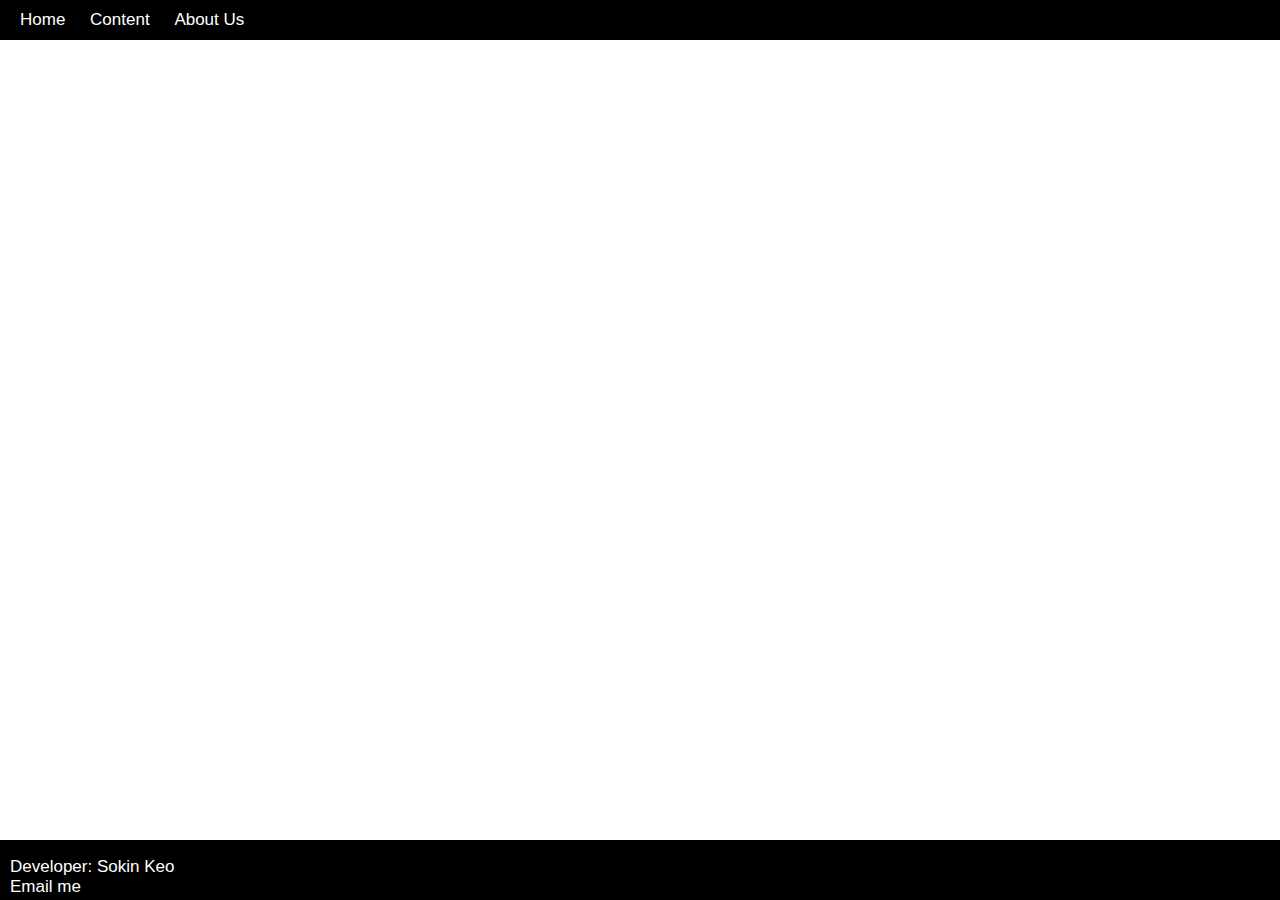
==== Pages/News.html @ 0b5a8340 "Initial commit" ====
<!DOCTYPE html>
<html>
<head>
	<title>Homepage</title>
	<link rel="stylesheet" type="text/css" href="../CSS/style.css">
<body>
<div id="wrapper">
    <div class="header">
    	<a href="../index.html">Home</a>
	  	<a href="../Pages/News.html">Content</a>
	  	<a href="../Pages/About.html">About Us</a>
    </div>
    <div class="main-content"></div>
    <div class="footer">
    	<p>Developer: Sokin Keo<br>
  		<a href="mailto:ksokin30@example.com">Email me</a>
    </div>
</div>
</body>

</html>
---- CSS/style.css ----
html,body {
   margin:0;
   padding:0;
   height:100%;
   font-family: Helvetica;
}
#wrapper {
   font-size: 17px;
   min-height:100%;
   position:relative;
}


.header {
   color: white;
   overflow: hidden;
   background: black;
   padding:10px;
}
.header a{
   text-decoration: none; 
   color: white;
   padding: 10px;
}
.header a:hover{
  background-color: #ddd;
  color: black;
}

.body {
   padding:10px;
   padding-bottom:60px;   /* Height of the footer */
}
.footer {
   color: white;
   padding-left: 10px;
   position:absolute;
   bottom:0;
   width:100%;
   height:60px;   /* Height of the footer */
   background: black;
}
.footer a:link { 
   text-decoration: none; 
   color: white;
}
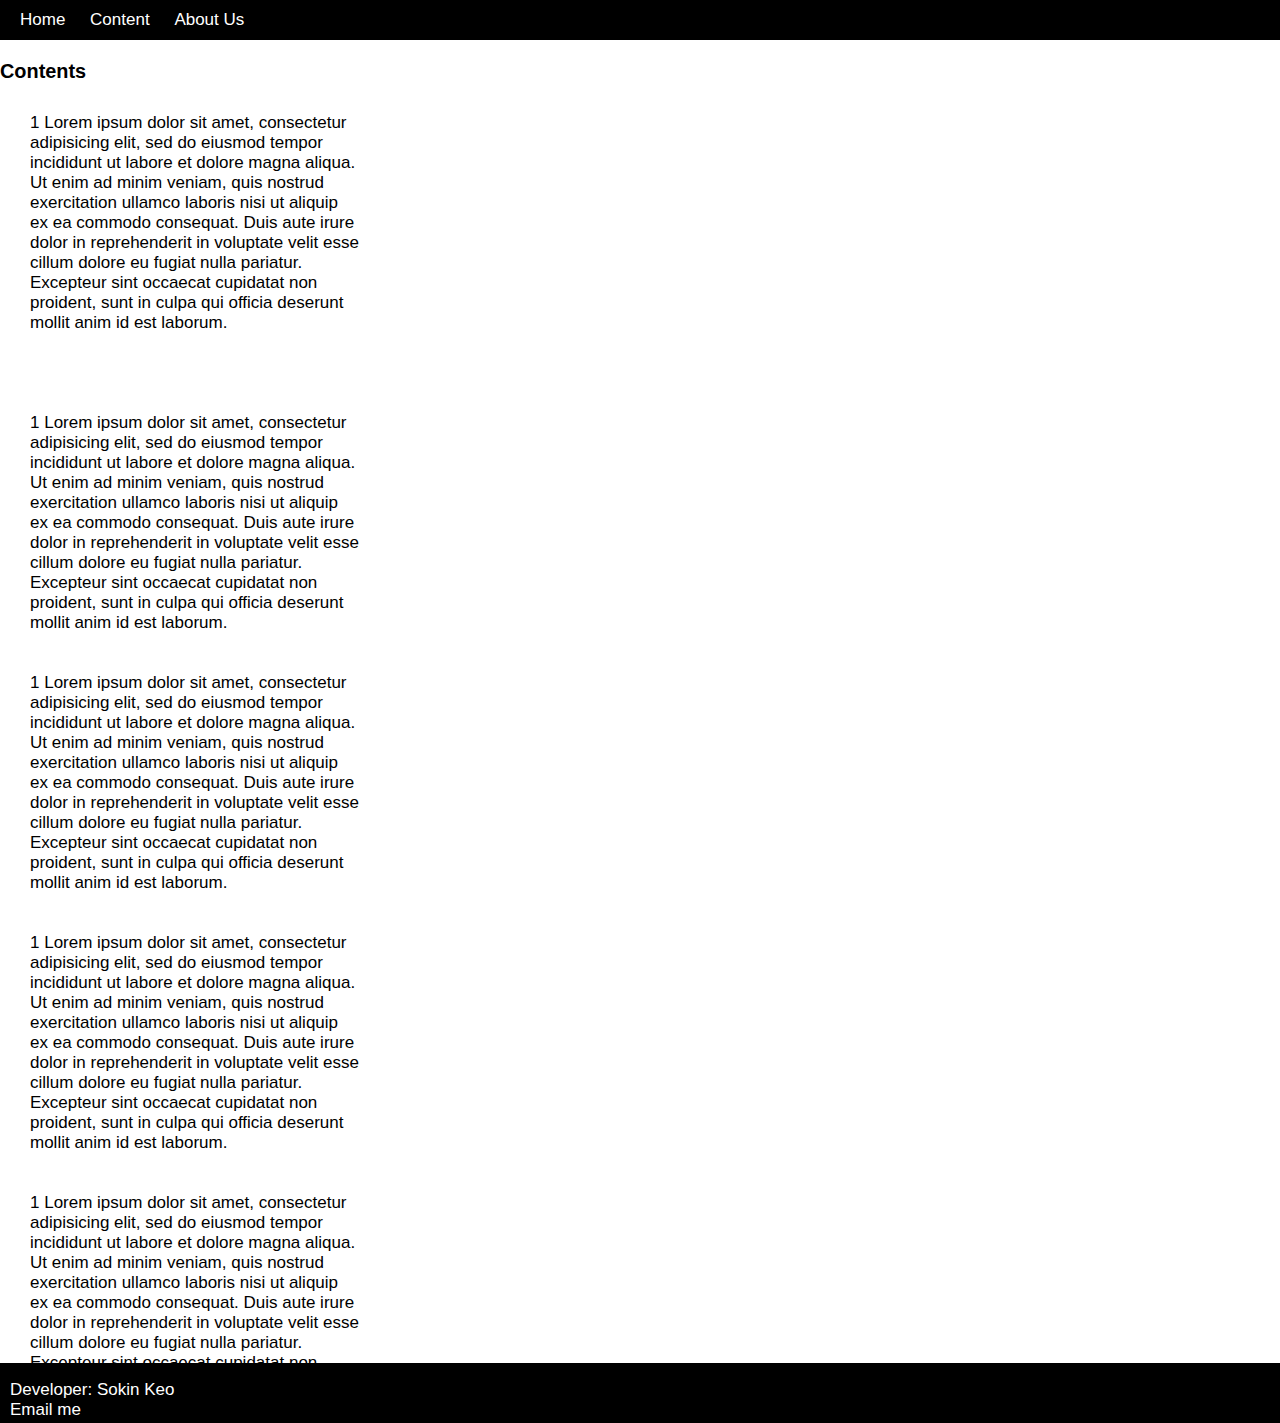
==== commit e8a78df1: "SSS" ====
--- a/Pages/News.html
+++ b/Pages/News.html
@@ -3,6 +3,7 @@
 <head>
 	<title>Homepage</title>
 	<link rel="stylesheet" type="text/css" href="../CSS/style.css">
+	<link rel="stylesheet" type="text/css" href="../CSS/content.css">
 <body>
 <div id="wrapper">
     <div class="header">
@@ -10,7 +11,45 @@
 	  	<a href="../Pages/News.html">Content</a>
 	  	<a href="../Pages/About.html">About Us</a>
     </div>
-    <div class="main-content"></div>
+    <div class="main-content">
+    	<h3>Contents</h3>
+    	<div class="grid-container">
+		  <div class="item">1 Lorem ipsum dolor sit amet, consectetur adipisicing elit, sed do eiusmod
+		  tempor incididunt ut labore et dolore magna aliqua. Ut enim ad minim veniam,
+		  quis nostrud exercitation ullamco laboris nisi ut aliquip ex ea commodo
+		  consequat. Duis aute irure dolor in reprehenderit in voluptate velit esse
+		  cillum dolore eu fugiat nulla pariatur. Excepteur sint occaecat cupidatat non
+		  proident, sunt in culpa qui officia deserunt mollit anim id est laborum.</div>
+		  <div class="item">
+		  </div>
+		  <div class="item">1 Lorem ipsum dolor sit amet, consectetur adipisicing elit, sed do eiusmod
+		  tempor incididunt ut labore et dolore magna aliqua. Ut enim ad minim veniam,
+		  quis nostrud exercitation ullamco laboris nisi ut aliquip ex ea commodo
+		  consequat. Duis aute irure dolor in reprehenderit in voluptate velit esse
+		  cillum dolore eu fugiat nulla pariatur. Excepteur sint occaecat cupidatat non
+		  proident, sunt in culpa qui officia deserunt mollit anim id est laborum.</div>
+		  <div class="item">1 Lorem ipsum dolor sit amet, consectetur adipisicing elit, sed do eiusmod
+		  tempor incididunt ut labore et dolore magna aliqua. Ut enim ad minim veniam,
+		  quis nostrud exercitation ullamco laboris nisi ut aliquip ex ea commodo
+		  consequat. Duis aute irure dolor in reprehenderit in voluptate velit esse
+		  cillum dolore eu fugiat nulla pariatur. Excepteur sint occaecat cupidatat non
+		  proident, sunt in culpa qui officia deserunt mollit anim id est laborum.</div>
+		  <div class="item">1 Lorem ipsum dolor sit amet, consectetur adipisicing elit, sed do eiusmod
+		  tempor incididunt ut labore et dolore magna aliqua. Ut enim ad minim veniam,
+		  quis nostrud exercitation ullamco laboris nisi ut aliquip ex ea commodo
+		  consequat. Duis aute irure dolor in reprehenderit in voluptate velit esse
+		  cillum dolore eu fugiat nulla pariatur. Excepteur sint occaecat cupidatat non
+		  proident, sunt in culpa qui officia deserunt mollit anim id est laborum.</div>
+		  <div class="item">1 Lorem ipsum dolor sit amet, consectetur adipisicing elit, sed do eiusmod
+		  tempor incididunt ut labore et dolore magna aliqua. Ut enim ad minim veniam,
+		  quis nostrud exercitation ullamco laboris nisi ut aliquip ex ea commodo
+		  consequat. Duis aute irure dolor in reprehenderit in voluptate velit esse
+		  cillum dolore eu fugiat nulla pariatur. Excepteur sint occaecat cupidatat non
+		  proident, sunt in culpa qui officia deserunt mollit anim id est laborum.</div>
+
+		</div>
+
+    </div>
     <div class="footer">
     	<p>Developer: Sokin Keo<br>
   		<a href="mailto:ksokin30@example.com">Email me</a>
--- a/CSS/style.css
+++ b/CSS/style.css
@@ -29,7 +29,7 @@
 
 .body {
    padding:10px;
-   padding-bottom:60px;   /* Height of the footer */
+   padding-bottom:60px; 
 }
 .footer {
    color: white;
@@ -37,7 +37,7 @@
    position:absolute;
    bottom:0;
    width:100%;
-   height:60px;   /* Height of the footer */
+   height:60px;   
    background: black;
 }
 .footer a:link { 
--- a/CSS/content.css
+++ b/CSS/content.css
@@ -0,0 +1,16 @@
+.grid-container .item{
+  display: flex;
+  position: relative;
+  width: 350px;
+  padding:40px;
+  box-shadow: 0 5px 15px white;
+  padding: 10px;
+  border-radius: 4px;
+  margin: 20px;
+  box-sizing: border-box;
+  overflow: hidden;
+}
+.item {
+  position: relative;
+  display: flex;
+}
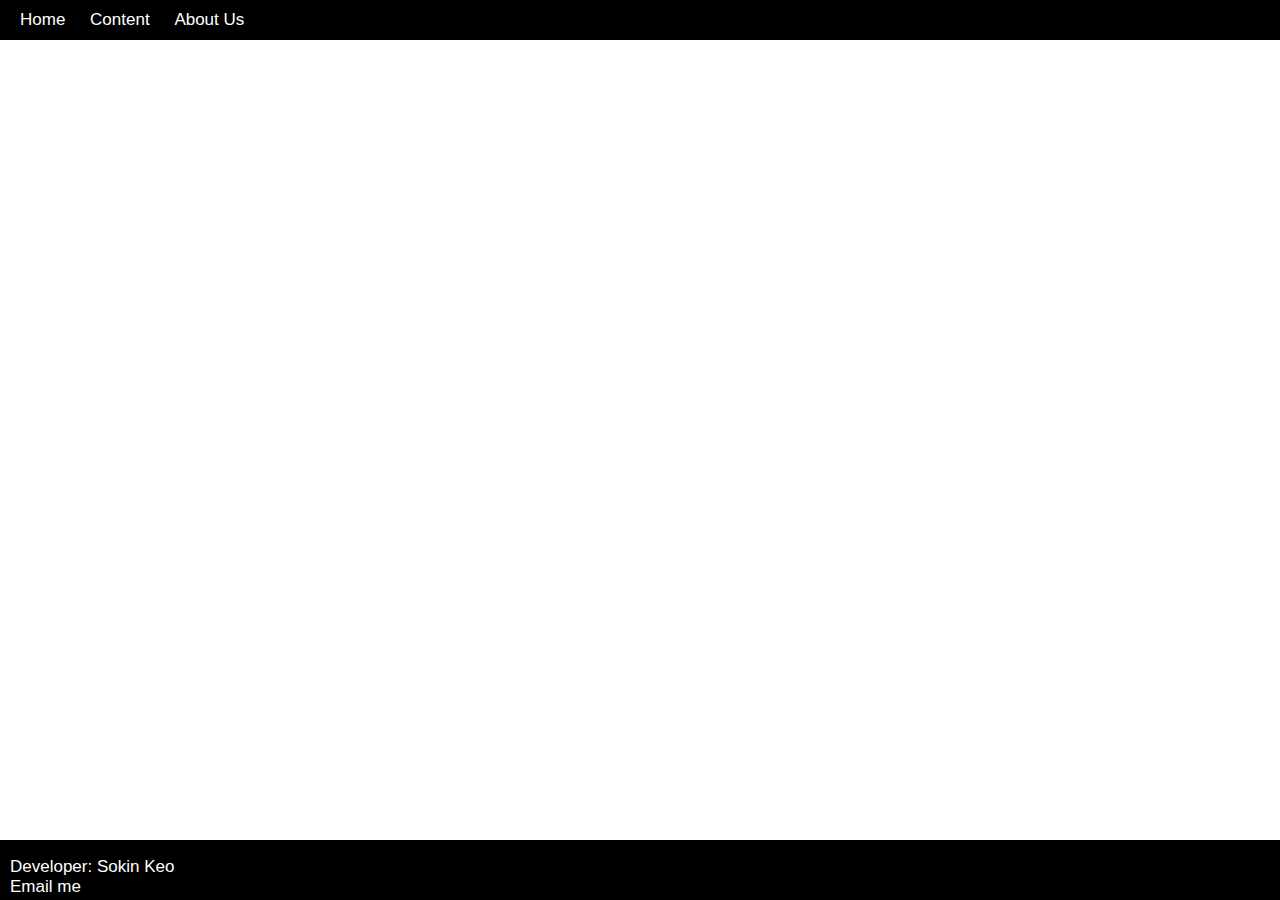
==== commit e8770a2b: "Add files via upload" ====
--- a/Pages/News.html
+++ b/Pages/News.html
@@ -3,7 +3,6 @@
 <head>
 	<title>Homepage</title>
 	<link rel="stylesheet" type="text/css" href="../CSS/style.css">
-	<link rel="stylesheet" type="text/css" href="../CSS/content.css">
 <body>
 <div id="wrapper">
     <div class="header">
@@ -11,45 +10,7 @@
 	  	<a href="../Pages/News.html">Content</a>
 	  	<a href="../Pages/About.html">About Us</a>
     </div>
-    <div class="main-content">
-    	<h3>Contents</h3>
-    	<div class="grid-container">
-		  <div class="item">1 Lorem ipsum dolor sit amet, consectetur adipisicing elit, sed do eiusmod
-		  tempor incididunt ut labore et dolore magna aliqua. Ut enim ad minim veniam,
-		  quis nostrud exercitation ullamco laboris nisi ut aliquip ex ea commodo
-		  consequat. Duis aute irure dolor in reprehenderit in voluptate velit esse
-		  cillum dolore eu fugiat nulla pariatur. Excepteur sint occaecat cupidatat non
-		  proident, sunt in culpa qui officia deserunt mollit anim id est laborum.</div>
-		  <div class="item">
-		  </div>
-		  <div class="item">1 Lorem ipsum dolor sit amet, consectetur adipisicing elit, sed do eiusmod
-		  tempor incididunt ut labore et dolore magna aliqua. Ut enim ad minim veniam,
-		  quis nostrud exercitation ullamco laboris nisi ut aliquip ex ea commodo
-		  consequat. Duis aute irure dolor in reprehenderit in voluptate velit esse
-		  cillum dolore eu fugiat nulla pariatur. Excepteur sint occaecat cupidatat non
-		  proident, sunt in culpa qui officia deserunt mollit anim id est laborum.</div>
-		  <div class="item">1 Lorem ipsum dolor sit amet, consectetur adipisicing elit, sed do eiusmod
-		  tempor incididunt ut labore et dolore magna aliqua. Ut enim ad minim veniam,
-		  quis nostrud exercitation ullamco laboris nisi ut aliquip ex ea commodo
-		  consequat. Duis aute irure dolor in reprehenderit in voluptate velit esse
-		  cillum dolore eu fugiat nulla pariatur. Excepteur sint occaecat cupidatat non
-		  proident, sunt in culpa qui officia deserunt mollit anim id est laborum.</div>
-		  <div class="item">1 Lorem ipsum dolor sit amet, consectetur adipisicing elit, sed do eiusmod
-		  tempor incididunt ut labore et dolore magna aliqua. Ut enim ad minim veniam,
-		  quis nostrud exercitation ullamco laboris nisi ut aliquip ex ea commodo
-		  consequat. Duis aute irure dolor in reprehenderit in voluptate velit esse
-		  cillum dolore eu fugiat nulla pariatur. Excepteur sint occaecat cupidatat non
-		  proident, sunt in culpa qui officia deserunt mollit anim id est laborum.</div>
-		  <div class="item">1 Lorem ipsum dolor sit amet, consectetur adipisicing elit, sed do eiusmod
-		  tempor incididunt ut labore et dolore magna aliqua. Ut enim ad minim veniam,
-		  quis nostrud exercitation ullamco laboris nisi ut aliquip ex ea commodo
-		  consequat. Duis aute irure dolor in reprehenderit in voluptate velit esse
-		  cillum dolore eu fugiat nulla pariatur. Excepteur sint occaecat cupidatat non
-		  proident, sunt in culpa qui officia deserunt mollit anim id est laborum.</div>
-
-		</div>
-
-    </div>
+    <div class="main-content"></div>
     <div class="footer">
     	<p>Developer: Sokin Keo<br>
   		<a href="mailto:ksokin30@example.com">Email me</a>
--- a/CSS/style.css
+++ b/CSS/style.css
@@ -29,7 +29,7 @@
 
 .body {
    padding:10px;
-   padding-bottom:60px; 
+   padding-bottom:60px;   /* Height of the footer */
 }
 .footer {
    color: white;
@@ -37,7 +37,7 @@
    position:absolute;
    bottom:0;
    width:100%;
-   height:60px;   
+   height:60px;   /* Height of the footer */
    background: black;
 }
 .footer a:link { 
